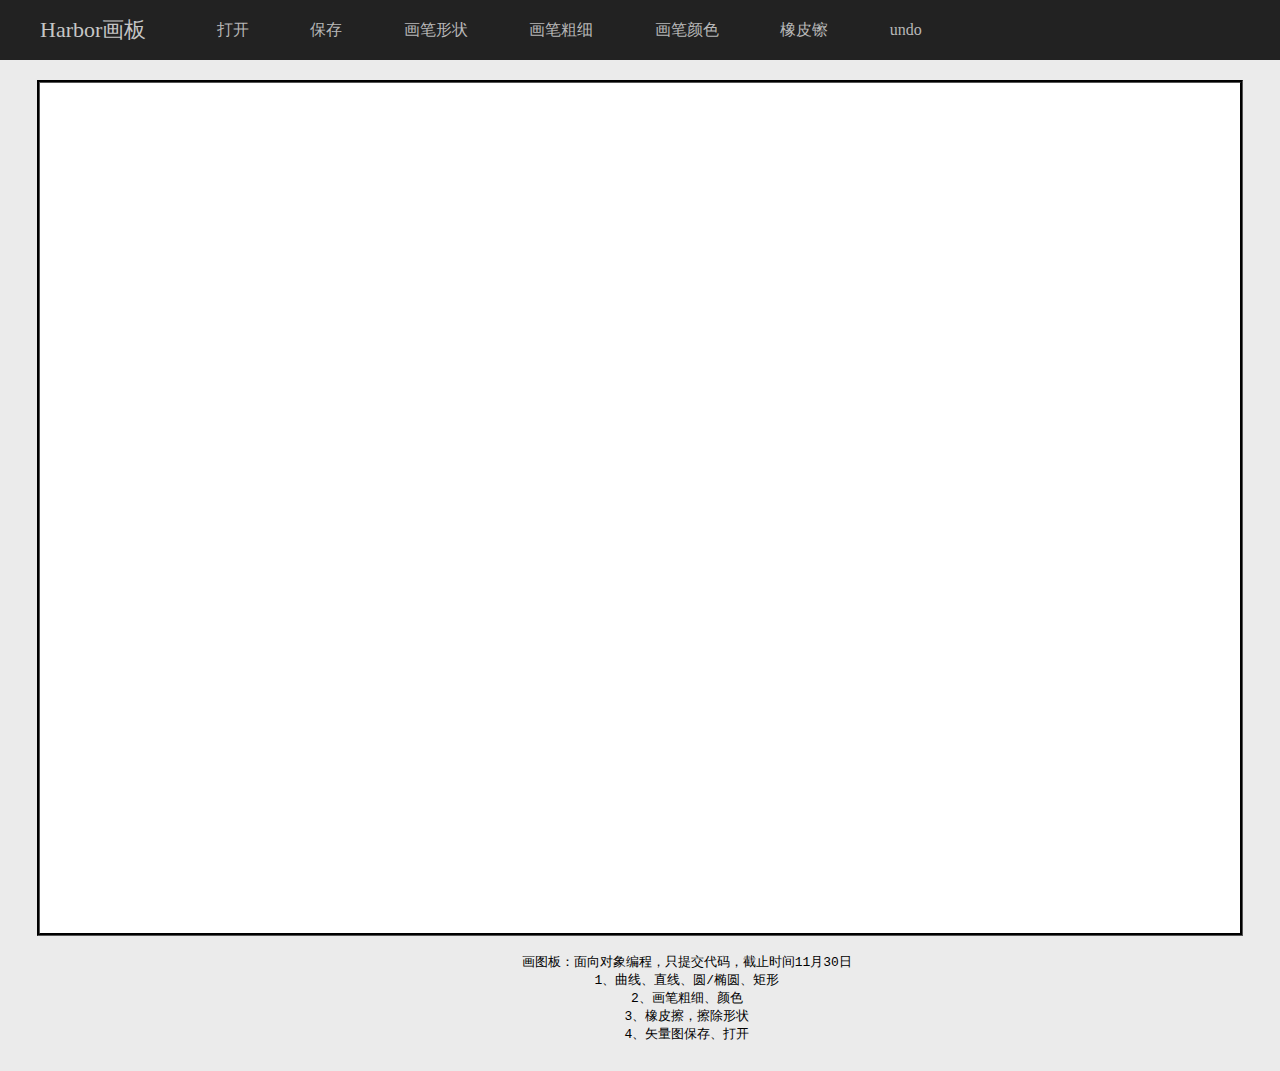
==== index.html @ e0431119 "添加详细注释，完善代码细节" ====
<!DOCTYPE html>
<html lang="en">
<head>
    <meta charset="UTF-8">
    <meta name="viewport" content="width=device-width, initial-scale=1">
    <title>Harbor Paint</title>
    <link rel="stylesheet" href="css/paint-style.css"/>
</head>
<body>
<div class="container">
    <nav class="banner">

        <a class="paint-title" href="index.html">Harbor画板</a>

        <div class="function-bar">
            <ul class="function-list">
                <li class="paint-function" id="open-action" onclick="openSelected()">打开</li>
                <li class="paint-function" id="save-action" onclick="saveSelected()">保存</li>
                <li class="paint-function">
                    <span>画笔形状</span>
                    <ul class="submenu-list" onclick="shapeSelected()">
                        <li class="paint-function submenu-item" id="curve-shape">曲线</li>
                        <li class="paint-function submenu-item" id="line-shape">直线</li>
                        <li class="paint-function submenu-item" id="circle-shape">圆</li>
                        <li class="paint-function submenu-item" id="oval-shape">椭圆</li>
                        <li class="paint-function submenu-item" id="rectangle-shape">矩形</li>
                    </ul>
                </li>
                <li class="paint-function">
                    <span>画笔粗细</span>
                    <ul class="submenu-list" onclick="penTypeSelected()">
                        <li class="paint-function submenu-item" id="very_thin-pen">很细</li>
                        <li class="paint-function submenu-item" id="thin-pen">细</li>
                        <li class="paint-function submenu-item" id="normal-pen">普通</li>
                        <li class="paint-function submenu-item" id="bold-pen">粗</li>
                        <li class="paint-function submenu-item" id="very_bold-pen">很粗</li>
                    </ul>
                </li>
                <li class="paint-function">
                    <span>画笔颜色</span>
                    <ul class="submenu-list" onclick="penColorSelected()">
                        <li class="paint-function submenu-item" id="blue-pen_color">蓝色</li>
                        <li class="paint-function submenu-item" id="black-pen_color">黑色</li>
                        <li class="paint-function submenu-item" id="purple-pen_color">紫色</li>
                        <li class="paint-function submenu-item" id="red-pen_color">红色</li>
                        <li class="paint-function submenu-item" id="green-pen_color">绿色</li>
                        <li class="paint-function submenu-item" id="yellow-pen_color">黄色</li>
                        <li class="paint-function submenu-item" id="white-pen_color">白色</li>
                        <li class="paint-function submenu-item" id="brown-pen_color">棕色</li>
                        <li class="paint-function submenu-item" id="pink-pen_color">粉色</li>
                        <li class="paint-function submenu-item" id="grey-pen_color">灰色</li>
                        <li class="paint-function submenu-item" id="customized-pen_color">自定义</li>
                    </ul>
                </li>
                <li class="paint-function">
                    <span>橡皮镲</span>
                    <ul class="submenu-list" onclick="eraserSelected()">
                        <li class="paint-function submenu-item" id="small-eraser">小号</li>
                        <li class="paint-function submenu-item" id="normal-eraser">普通</li>
                        <li class="paint-function submenu-item" id="large-eraser">大号</li>
                        <li class="paint-function submenu-item" id="very_large-eraser">极大</li>
                    </ul>
                </li>
                <li class="paint-function" id="undo-action" onclick="erase()">undo</li>
            </ul>
        </div>

    </nav>
    <canvas id="myCanvas">Sorry, your browser doesn't support the &lt;canvas&gt;element.</canvas>
    <div>
        <pre>
            画图板：面向对象编程，只提交代码，截止时间11月30日
            1、曲线、直线、圆/椭圆、矩形
            2、画笔粗细、颜色
            3、橡皮擦，擦除形状
            4、矢量图保存、打开
        </pre>
    </div>
    <script>
        var myCanvas = (function () {
            return document.getElementById('myCanvas');
        })();
        /**
         * 原地调用初始化canvas和context对象
         * @return context canvas的context对象
         */
        var context = (function () {
            myCanvas.width = window.innerWidth - 80;
            myCanvas.height = window.innerHeight - 50;
            return myCanvas.getContext('2d');
        })();


        //↓↓↓↓↓↓↓↓↓↓Menu父类定义begins↓↓↓↓↓↓↓↓↓↓
        /**
         * 菜单对象的父类
         * @constructor 空
         */
        function Menu() {
        }

        /**
         * 给菜单对象添加原形name
         * @type {string} name的值
         */
        Menu.prototype.name = 'menu';
        /**
         * 给菜单对象添加原形items
         * @type {{default_item: string}}
         * 是一个列表对象，代表
         */
        Menu.prototype.items = {
            default_item: ''
        };
        Menu.prototype.getCurrent = function () {
            return this.items.default_item;
        };
        Menu.prototype.setCurrent = function (selection) {
            this.items.default_item = selection;
        };
        Menu.prototype.getItems = function () {
            return this.items;
        };
        Menu.prototype.menuItemSelected = function (selection) {
            this.setCurrent(selection);
        };
        Menu.prototype.toString = function () {
            return this.name + ' has ' + this.items;
        };

        //↑↑↑↑↑↑↑↑↑↑↑↑Menu父类定义ends↑↑↑↑↑↑↑↑↑↑↑↑


        /**
         * extend函数用来模拟继承，解决子对象和父对象指向同一个对象，
         * 子对象修改原型，父对象也会被修改的不足之处
         * @param Child 子类
         * @param Parent 父类
         */
        function extend(Child, Parent) {
            var F = function () {
            };
            F.prototype = Parent.prototype;
            Child.prototype = new F();
            Child.prototype.constructor = Child;
            Child.uber = Parent.prototype;
        }

        //↓↓↓↓↓↓↓↓↓↓ShapeMenu子类定义begins↓↓↓↓↓↓↓↓↓↓
        function ShapeMenu() {
        }

        extend(ShapeMenu, Menu);

        ShapeMenu.prototype.name = 'shape menu';
        ShapeMenu.prototype.items = {
            curve: 'curve-shape',
            line: 'line-shape',
            circle: 'circle-shape',
            oval: 'oval-shape',
            rectangle: 'rectangle-shape',
            default_item: 'curve-shape'
        };
        //↑↑↑↑↑↑↑↑↑↑↑↑ShapeMenu子类定义ends↑↑↑↑↑↑↑↑↑↑↑↑

        //↓↓↓↓↓↓↓↓↓↓PenType子类定义begins↓↓↓↓↓↓↓↓↓↓
        function PenTypeMenu() {
        }

        extend(PenTypeMenu, Menu);

        PenTypeMenu.prototype.name = 'Pen Type Menu';
        PenTypeMenu.prototype.items = {
            veryThin: 'very_thin-pen',
            thin: 'thin-pen',
            normal: 'normal-pen',
            bold: 'bold-pen',
            veryBold: 'very_bold-pen',
            default_item: 'normal-pen'
        };
        //↑↑↑↑↑↑↑↑↑↑↑↑PenTypeMenu子类定义ends↑↑↑↑↑↑↑↑↑↑↑↑

        //↓↓↓↓↓↓PenColor子类定义begins↓↓↓↓↓↓
        function PenColorMenu() {
        }

        extend(PenColorMenu, Menu);

        PenColorMenu.prototype.name = 'Pen color Menu';
        PenColorMenu.prototype.items = {
            blue: 'blue-pen_color',
            black: 'black-pen_color',
            purple: 'purple-pen_color',
            red: 'red-pen_color',
            green: 'green-pen_color',
            yellow: 'yellow-pen_color',
            white: 'white-pen_color',
            brown: 'brown-pen_color',
            pink: 'pink-pen_color',
            grey: 'grey-pen_color',
            customized: 'customized-pen_color',
            default_item: 'black-pen_color'
        };
        //↑↑↑↑↑↑↑PenColorMenu子类定义ends↑↑↑↑↑↑↑

        //↓↓↓↓↓↓EraserMenu子类定义begins↓↓↓↓↓↓
        function EraserMenu() {
        }

        extend(EraserMenu, Menu);

        EraserMenu.prototype.name = 'Eraser Menu';
        EraserMenu.prototype.items = {
            small: 'small-eraser',
            normal: 'normal-eraser',
            large: 'large-eraser',
            veryLarge: 'very_large-eraser',
            default_item: 'normal-eraser'
        };
        //↑↑↑↑↑↑↑↑EraserMenu子类定义ends↑↑↑↑↑↑↑↑

        //↓↓↓↓↓↓点击事件类定义begins↓↓↓↓↓↓
        function openSelected() {
            //TODO 打开localStorage存储的文件
        }

        function saveSelected() {
            //TODO 使用localStorage来存储当前画布上的对象
        }

        /**
         * shapeSelected是一个在html代码中onclick定义的函数，
         * 使用事件传递的方式获取定位到事件源，将ShapeMenu对象
         * 里面的默认值改成点击的值，值就是id
         **/
        function shapeSelected() {
            var shapeID = event.target.id;
            shapeMenu = new ShapeMenu();
            shapeMenu.menuItemSelected(shapeID);
            menuSelected(shapeMenu);
        }

        /**
         * penTypeSelected是一个在html代码中onclick定义的函数，
         * 使用事件传递的方式获取定位到事件源，将PenTypeMenu对象
         * 里面的默认值改成点击的值，值就是id
         **/
        function penTypeSelected() {
            var penTypeID = event.target.id;
            penTypeMenu = new PenTypeMenu();
            penTypeMenu.menuItemSelected(penTypeID);
            menuSelected(penTypeMenu);
        }

        /**
         * penColorSelected是一个在html代码中onclick定义的函数，
         * 使用事件传递的方式获取定位到事件源，将PenColorMenu对象
         * 里面的默认值改成点击的值，值就是id
         **/
        function penColorSelected() {
            var penColorID = event.target.id;
            penColorMenu = new PenColorMenu();
            penColorMenu.menuItemSelected(penColorID);
            menuSelected(penColorMenu);
        }

        /**
         * eraserSelected是一个在html代码中onclick定义的函数，
         * 使用事件传递的方式获取定位到事件源，将EraserMenu对象
         * 里面的默认值改成点击的值，值就是id
         **/
        function eraserSelected() {
            var eraserID = event.target.id;
            eraserMenu = new EraserMenu();
            eraserMenu.menuItemSelected(eraserID);
            menuSelected(eraserMenu);
        }

        //↑↑↑↑↑↑↑↑↑点击事件类定义ends↑↑↑↑↑↑↑↑↑


        /**
         * 该函数为shapeSelected，penTypeSelected，penColorSelected和
         * eraserSelected函数内部的共同调用
         *
         * 主要作用为清除之前的选择，给新的选择加特效
         *
         * @param menu 点击的那个需要加特效的菜单项的母菜单
         **/
        function menuSelected(menu) {
            var items = menu.getItems();
            var keys = Object.keys(items);
            clearPreviousSelection(keys, items);

            var selectedID = menu.getCurrent();
            var selection = document.getElementById(selectedID);
            selection.style.color = '#548248';
            selection.style.background = '#333';
            selection.style.fontWeight = 'bold';
        }

        /**
         * 清除之前的选择
         *
         * @param keys 选中的那个菜单项对应的母菜单下所有的菜单项的ID组成的数组
         *             的‘键’集合
         * @param items 选中的那个菜单项对应的母菜单下所有的菜单项的ID组成的数组
         **/
        function clearPreviousSelection(keys, items) {
            for (var i = 0; i < keys.length; i++) {
                var id = document.getElementById(items[keys[i]]);
                id.style.color = '#b7b7b7';
                id.style.background = '#222';
                id.style.fontWeight = 'normal';
            }
        }

        /**
         * 四个全局的变量，代表四个主要的菜单对象
         **/
        var shapeMenu;
        var penTypeMenu;
        var penColorMenu;
        var eraserMenu;

        /**
         * 初始化菜单的默认选择
         */
        (function initSelection() {
            shapeMenu = new ShapeMenu();
            menuSelected(shapeMenu);
            penTypeMenu = new PenTypeMenu();
            menuSelected(penTypeMenu);
            penColorMenu = new PenColorMenu();
            menuSelected(penColorMenu);
            eraserMenu = new EraserMenu();
            menuSelected(eraserMenu);
        })();


        /**
         *Shape为所有绘制的图形的父类，存放了子类都有的变量
         * @param originalX 记录绘制当前图形的originalX
         * @param originalY 记录绘制当前图形的originalY
         * @param nowX 记录绘制当前图形的nowX
         * @param nowY 记录绘制当前图形的nowY
         * @param context 用context保存Shape实现类的状态属性，
         *                照顾到曲线在擦除时的特殊性，降低程序耦合度
         * @param name 记录绘制当前图形的名字代号
         * @constructor
         */
        function Shape(originalX, originalY, nowX, nowY, context, name) {
            this.originalX = originalX;
            this.originalY = originalY;
            this.nowX = nowX;
            this.nowY = nowY;
            this.context = context;
            this.name = name;
        }

        //↑↑↑↑↑↑↑↑↑↑↑↑Shape父类定义ends↑↑↑↑↑↑↑↑↑↑↑↑

        /**
         * 直线对象的定义，其构造函数完全复用父类
         * @param originalX 记录绘制当前图形的originalX
         * @param originalY 记录绘制当前图形的originalY
         * @param nowX 记录绘制当前图形的nowX
         * @param nowY 记录绘制当前图形的nowY
         * @param context 用context保存Shape实现类的状态属性，
         *                照顾到曲线在擦除时的特殊性，降低程序耦合度
         * @param name 记录绘制当前图形的名字代号
         * @constructor
         */
        function Line(originalX, originalY, nowX, nowY, context, name) {
            Shape.call(this, originalX, originalY, nowX, nowY, context, name);
        }

        extend(Line, Shape);

        Line.prototype.draw = function () {
            this.context.beginPath();
            this.context.moveTo(this.originalX, this.originalY);
            this.context.lineTo(this.nowX, this.nowY);
            this.context.stroke();
            this.context.closePath();
        };

        /**
         * 矩形对象的定义，其构造函数完全复用父类
         * @param originalX 记录绘制当前图形的originalX
         * @param originalY 记录绘制当前图形的originalY
         * @param nowX 记录绘制当前图形的nowX
         * @param nowY 记录绘制当前图形的nowY
         * @param context 用context保存Shape实现类的状态属性，
         *                照顾到曲线在擦除时的特殊性，降低程序耦合度
         * @param name 记录绘制当前图形的名字代号
         * @constructor
         */
        function Rectangle(originalX, originalY, nowX, nowY, context, name) {
            Shape.call(this, originalX, originalY, nowX, nowY, context, name);
        }

        extend(Rectangle, Shape);
        Rectangle.prototype.draw = function () {
            context.strokeRect(this.originalX, this.originalY,
                this.nowX - this.originalX, this.nowY - this.originalY);
        };

        /**
         * 圆形对象的定义，其构造函数完全复用父类
         * @param originalX 记录绘制当前图形的originalX
         * @param originalY 记录绘制当前图形的originalY
         * @param nowX 记录绘制当前图形的nowX
         * @param nowY 记录绘制当前图形的nowY
         * @param context 用context保存Shape实现类的状态属性，
         *                照顾到曲线在擦除时的特殊性，降低程序耦合度
         * @param name 记录绘制当前图形的名字代号
         * @constructor
         */
        function Circle(originalX, originalY, nowX, nowY, context, name) {
            Shape.call(this, originalX, originalY, nowX, nowY, context, name);
        }

        extend(Circle, Shape);
        Circle.prototype.draw = function () {

            var radius = Math.sqrt(
                Math.pow(Math.abs(this.nowX - this.originalX) / 2, 2)
                + Math.pow(Math.abs(this.nowY - this.originalY) / 2, 2)
            );
            var centerX = this.originalX
                + (this.nowX - this.originalX) / 2;
            var centerY = this.originalY
                + (this.nowY - this.originalY) / 2;

            this.context.beginPath();
            this.context.arc(centerX, centerY, radius, 0, Math.PI * 2, true);
            this.context.stroke();
            this.context.closePath();
        };

        /**
         * 曲线对象的定义，其构造函数完全复用父类
         * @param originalX 记录绘制当前图形的originalX
         * @param originalY 记录绘制当前图形的originalY
         * @param nowX 记录绘制当前图形的nowX
         * @param nowY 记录绘制当前图形的nowY
         * @param context 用context保存Shape实现类的状态属性，
         *                照顾到曲线在擦除时的特殊性，降低程序耦合度
         * @param name 记录绘制当前图形的名字代号
         * @constructor
         */
        function Curve(originalX, originalY, nowX, nowY, context, name) {
            Shape.call(this, originalX, originalY, nowX, nowY, context, name);
        }

        extend(Curve, Shape);
        Curve.prototype.draw = function () {
            this.context.lineTo(this.nowX, this.nowY);
            this.context.stroke();
        };

        /**
         * 椭圆对象的定义，其构造函数完全复用父类
         * @param originalX 记录绘制当前图形的originalX
         * @param originalY 记录绘制当前图形的originalY
         * @param nowX 记录绘制当前图形的nowX
         * @param nowY 记录绘制当前图形的nowY
         * @param context 用context保存Shape实现类的状态属性，
         *                照顾到曲线在擦除时的特殊性，降低程序耦合度
         * @param name 记录绘制当前图形的名字代号
         * @constructor
         */
        function Oval(originalX, originalY, nowX, nowY, context, name) {
            Shape.call(this, originalX, originalY, nowX, nowY, context, name);
        }

        extend(Oval, Shape);
        Oval.prototype.draw = function () {
            var centerX = this.originalX;
            var centerY = this.originalY;
            var height = this.nowY - this.originalY;
            var width = this.nowX - this.originalX;

            this.context.beginPath();
            this.context.moveTo(centerX, centerY - height / 2);

            this.context.bezierCurveTo(
                centerX + width / 2, centerY - height / 2,
                centerX + width / 2, centerY + height / 2,
                centerX, centerY + height / 2
            );
            this.context.bezierCurveTo(
                centerX - width / 2, centerY + height / 2,
                centerX - width / 2, centerY - height / 2,
                centerX, centerY - height / 2
            );

            this.context.stroke();
            this.context.closePath();
        };

        /**
         * 鼠标对象，使用较为广泛，属性在鼠标按下和移动的时候能被更新，
         * 内含数种鼠标状态和getter setter
         * @type {{originalX: number, originalY: number, nowX: number, nowY: number, mouseStatus: string, mouseStatusList: {down: string, up: string, notDefined: string}, setMouseStatusDown: mouse.setMouseStatusDown, setMouseStatusUp: mouse.setMouseStatusUp, getMouseStatus: mouse.getMouseStatus}}
         */
        var mouse = {
            originalX: innerWidth / 2,
            originalY: innerHeight / 2,
            nowX: innerHeight / 2,
            nowY: innerHeight / 2,
            mouseStatus: 'not_defined',
            mouseStatusList: {
                down: 'down',
                up: 'up',
                notDefined: 'not_defined'
            },
            setMouseStatusDown: function () {
                this.mouseStatus = this.mouseStatusList.down;
            },
            setMouseStatusUp: function () {
                this.mouseStatus = this.mouseStatusList.up;
            },
            getMouseStatus: function () {
                return this.mouseStatus;
            }
        };

        /**
         * imageData是当前canvas扒下来的一份copy
         */
        var imageData;
        /**
         * imageStack是我们在undo的时候的依据，
         * 在undo的时候，会把imageStack给pop一下，
         * 然后遍历输出imageStack以实现undo操作
         * @type {Array}
         */
        var imageStack = [];

        /**
         * erase函数是html代码里面undo的onclick事件
         */
        function erase() {
            imageStack.pop();
            context.clearRect(0, 0, myCanvas.width, myCanvas.height);
            for (var i = 0; i < imageStack.length; i++) {
                context.putImageData(imageStack[i], 0, 0);
            }
            console.log(imageStack);
        }

        /**
         * 鼠标按下的时候要执行的事情
         * @param event 系统级的变量event
         */
        function myCanvasMouseDown(event) {
            console.log('mouse down');
            if (event.button === 0) {
                mouse.originalX = event.offsetX;
                mouse.nowX = event.offsetX;
                mouse.originalY = event.offsetY;
                mouse.nowY = event.offsetY;
                imageData = context
                    .getImageData(0, 0, myCanvas.width, myCanvas.height);
                mouse.setMouseStatusDown();
            }
            switch (shapeMenu.getCurrent()) {
                case shapeMenu.items.circle:
                    //do nothing
                    break;
                case shapeMenu.items.rectangle:
                    //do nothing
                    break;
                case shapeMenu.items.line:
                    //do nothing
                    break;
                case shapeMenu.items.oval:
                    //do nothing
                    break;
                case shapeMenu.items.curve:
                    //相当于给画曲线初始化，防止画曲线出现第二笔开头连着第一笔末尾的BUG
                    context.beginPath();
                    context.moveTo(mouse.nowX, mouse.nowY);
                    break;
                default:
                    console.warn('In myCanvasMouseDown, went to default!!!');
            }
        }

        /**
         * 具体的执行画图的Controller
         * @param event
         */
        function drawShape(event) {
            context.clearRect(0, 0, myCanvas.width, myCanvas.height);
            for (var i = 0; i < imageStack.length; i++) {
                context.putImageData(imageStack[i], 0, 0);
            }

            mouse.nowX = event.offsetX;
            mouse.nowY = event.offsetY;

            //先拿到当前菜单上的颜色
            if (penColorMenu.getCurrent() === penColorMenu.items.customized) {
                //TODO
            } else {
                context.strokeStyle = penColorMenu.getCurrent()
                    .substring(0, penColorMenu.getCurrent().indexOf('-'));
            }

            //再拿到当前菜单上的画笔粗细
            switch (penTypeMenu.getCurrent()) {
                case penTypeMenu.items.bold:
                    context.lineWidth = 15;
                    break;
                case penTypeMenu.items.veryBold:
                    context.lineWidth = 20;
                    break;
                case penTypeMenu.items.normal:
                    context.lineWidth = 10;
                    break;
                case penTypeMenu.items.veryThin:
                    context.lineWidth = 1;
                    break;
                case penTypeMenu.items.thin:
                    context.lineWidth = 5;
                    break;
                default:
                    console.warn('In myCanvasMouseMove choose pen type' +
                        ', went to default!!!');
            }

            //最后拿到菜单上选择的当前画笔画什么样的图形，并new相应对象，执行draw方法
            switch (shapeMenu.getCurrent()) {
                case shapeMenu.items.circle:
                    var circle = new Circle(mouse.originalX, mouse.originalY,
                        mouse.nowX, mouse.nowY,
                        context, 'circle');
                    circle.draw();
                    break;
                case shapeMenu.items.rectangle:
                    var rectangle = new Rectangle(mouse.originalX, mouse.originalY,
                        mouse.nowX, mouse.nowY,
                        context, 'rectangle');
                    rectangle.draw();
                    break;
                case shapeMenu.items.line:
                    var line = new Line(mouse.originalX, mouse.originalY,
                        mouse.nowX, mouse.nowY,
                        context, 'line');
                    line.draw();
                    break;
                case shapeMenu.items.curve:
                    var curve = new Curve(mouse.originalX, mouse.originalY,
                        mouse.nowX, mouse.nowY,
                        context, 'curve');
                    curve.draw();
                    break;
                case shapeMenu.items.oval:
                    var oval = new Oval(mouse.originalX, mouse.originalY,
                        mouse.nowX, mouse.nowY,
                        context, 'oval');
                    oval.draw();
                    break;
                default:
                    console.warn('In myCanvasMouseMove, went to default!!!');
            }
        }

        /**
         * 鼠标移动的时候会执行的函数
         * @param event 系统级的对象
         */
        function myCanvasMouseMove(event) {
            if (mouse.getMouseStatus() === mouse.mouseStatusList.down) {
                console.log('mouse moving on down condition');
                drawShape(event);
            }
        }

        /**
         * 鼠标抬起（其实应该叫手指抬起）的时候，执行的函数
         * 处理收尾工作，imageData入imageStack栈
         * @param event 系统级对象
         */
        function myCanvasMouseUp(event) {
            console.log('mouse up');
            if (mouse.getMouseStatus() === mouse.mouseStatusList.down) {
                drawShape(event);

                imageData = context
                    .getImageData(0, 0, myCanvas.width, myCanvas.height);
                imageStack.push(imageData);

                mouse.setMouseStatusUp();
                mouse.nowX = null;
                mouse.nowY = null;
            }
        }

        /**
         * 这三个函数是用来给myCanvas绑定时间的，三个事件详见上面代码
         */
        myCanvas.addEventListener('mousedown', myCanvasMouseDown);
        myCanvas.addEventListener('mouseup', myCanvasMouseUp);
        myCanvas.addEventListener('mousemove', myCanvasMouseMove);
    </script>
</div>
</body>
</html>
---- css/paint-style.css ----
body {
    margin-top: 0;
    background: #ebebeb;
    /*禁止用户选择文本*/
    -webkit-user-select: none;
    -moz-user-select: none;
    -ms-user-select: none;
    user-select: none;
    /*默认光标*/
    cursor: default;
}

.container {
    text-align: center;
}

#myCanvas {
    border: 3px groove black;
    background: white;
}

.banner {
    position: relative;
    min-height: 60px;
    margin: 0 -8px 20px -8px;
    background-color: #222;
    border-color: #080808;
}

.paint-title {
    color: #c6c6c6;
    text-decoration: none;
    float: left;
    margin: 0 40px;
    font-size: 22px;
    line-height: 60px;
}

.paint-title:hover,
.paint-title:focus {
    text-decoration: none;
    color: #f7f7f7;
}

.paint-title:active {
    color: #f7f7f7;
}

.submenu-list,
.function-list {
    margin: 0;
    padding: 0;
}

.function-list li {
    list-style: none;
    float: left;
    line-height: 60px;
    padding: 0 2.4%;
    color: #b7b7b7;
    text-decoration: none;
}

.paint-function {
    color: #b7b7b7;
    text-decoration: none;
    background: #222;
}

.paint-function:active,
.paint-function:hover,
.paint-function:focus {
    text-decoration: none !important;
    color: #f7f7f7 !important;
}

.submenu-list li {
    float: none;
    font-size: 15px;
    line-height: 32px;
    /*padding-left: 3px;*/
}

.submenu-list {
    display: none;
    position: absolute;
}

.paint-function:hover .submenu-list {
    display: block;
    width: 7.5%;
    margin-left: -10px;
}

.submenu-item {
    opacity: .85;
}

.submenu-item:hover {
    background: #444 !important;
}
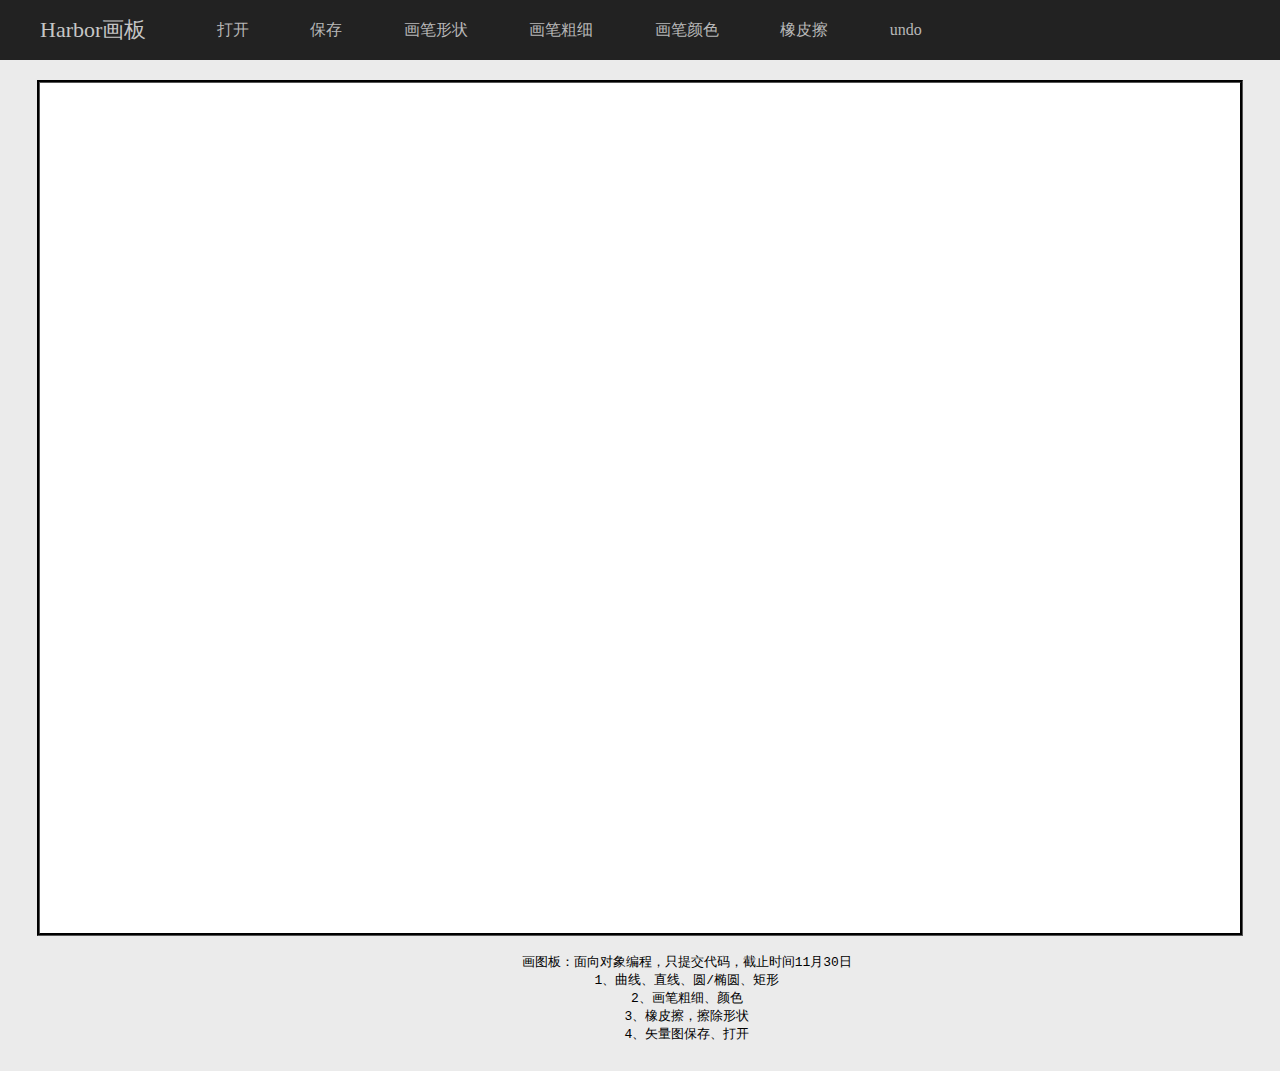
==== commit 494a4158: "完成了在新原理前提下曲线的绘制，所有图形绘制代码完毕" ====
--- a/index.html
+++ b/index.html
@@ -53,7 +53,7 @@
                     </ul>
                 </li>
                 <li class="paint-function">
-                    <span>橡皮镲</span>
+                    <span>橡皮擦</span>
                     <ul class="submenu-list" onclick="eraserSelected()">
                         <li class="paint-function submenu-item" id="small-eraser">小号</li>
                         <li class="paint-function submenu-item" id="normal-eraser">普通</li>
@@ -344,17 +344,18 @@
          * @param originalY 记录绘制当前图形的originalY
          * @param nowX 记录绘制当前图形的nowX
          * @param nowY 记录绘制当前图形的nowY
-         * @param context 用context保存Shape实现类的状态属性，
-         *                照顾到曲线在擦除时的特殊性，降低程序耦合度
+         * @param lineWidth 记录绘制当前图形的lineWidth
+         * @param lineColor 记录绘制当前图形的strokeColor
          * @param name 记录绘制当前图形的名字代号
          * @constructor
          */
-        function Shape(originalX, originalY, nowX, nowY, context, name) {
+        function Shape(originalX, originalY, nowX, nowY, lineWidth, lineColor, name) {
             this.originalX = originalX;
             this.originalY = originalY;
             this.nowX = nowX;
             this.nowY = nowY;
-            this.context = context;
+            this.lineWidth = lineWidth;
+            this.lineColor = lineColor;
             this.name = name;
         }
 
@@ -366,23 +367,25 @@
          * @param originalY 记录绘制当前图形的originalY
          * @param nowX 记录绘制当前图形的nowX
          * @param nowY 记录绘制当前图形的nowY
-         * @param context 用context保存Shape实现类的状态属性，
-         *                照顾到曲线在擦除时的特殊性，降低程序耦合度
+         * @param lineWidth 记录绘制当前图形的lineWidth
+         * @param lineColor 记录绘制当前图形的strokeColor
          * @param name 记录绘制当前图形的名字代号
          * @constructor
          */
-        function Line(originalX, originalY, nowX, nowY, context, name) {
-            Shape.call(this, originalX, originalY, nowX, nowY, context, name);
+        function Line(originalX, originalY, nowX, nowY, lineWidth, lineColor, name) {
+            Shape.call(this, originalX, originalY, nowX, nowY, lineWidth, lineColor, name);
         }
 
         extend(Line, Shape);
 
         Line.prototype.draw = function () {
-            this.context.beginPath();
-            this.context.moveTo(this.originalX, this.originalY);
-            this.context.lineTo(this.nowX, this.nowY);
-            this.context.stroke();
-            this.context.closePath();
+            context.lineWidth = this.lineWidth;
+            context.strokeStyle = this.lineColor;
+            context.beginPath();
+            context.moveTo(this.originalX, this.originalY);
+            context.lineTo(this.nowX, this.nowY);
+            context.stroke();
+            context.closePath();
         };
 
         /**
@@ -391,17 +394,19 @@
          * @param originalY 记录绘制当前图形的originalY
          * @param nowX 记录绘制当前图形的nowX
          * @param nowY 记录绘制当前图形的nowY
-         * @param context 用context保存Shape实现类的状态属性，
-         *                照顾到曲线在擦除时的特殊性，降低程序耦合度
+         * @param lineWidth 记录绘制当前图形的lineWidth
+         * @param lineColor 记录绘制当前图形的strokeColor
          * @param name 记录绘制当前图形的名字代号
          * @constructor
          */
-        function Rectangle(originalX, originalY, nowX, nowY, context, name) {
-            Shape.call(this, originalX, originalY, nowX, nowY, context, name);
+        function Rectangle(originalX, originalY, nowX, nowY, lineWidth, lineColor, name) {
+            Shape.call(this, originalX, originalY, nowX, nowY, lineWidth, lineColor, name);
         }
 
         extend(Rectangle, Shape);
         Rectangle.prototype.draw = function () {
+            context.lineWidth = this.lineWidth;
+            context.strokeStyle = this.lineColor;
             context.strokeRect(this.originalX, this.originalY,
                 this.nowX - this.originalX, this.nowY - this.originalY);
         };
@@ -412,18 +417,17 @@
          * @param originalY 记录绘制当前图形的originalY
          * @param nowX 记录绘制当前图形的nowX
          * @param nowY 记录绘制当前图形的nowY
-         * @param context 用context保存Shape实现类的状态属性，
-         *                照顾到曲线在擦除时的特殊性，降低程序耦合度
+         * @param lineWidth 记录绘制当前图形的lineWidth
+         * @param lineColor 记录绘制当前图形的strokeColor
          * @param name 记录绘制当前图形的名字代号
          * @constructor
          */
-        function Circle(originalX, originalY, nowX, nowY, context, name) {
-            Shape.call(this, originalX, originalY, nowX, nowY, context, name);
+        function Circle(originalX, originalY, nowX, nowY, lineWidth, lineColor, name) {
+            Shape.call(this, originalX, originalY, nowX, nowY, lineWidth, lineColor, name);
         }
 
         extend(Circle, Shape);
         Circle.prototype.draw = function () {
-
             var radius = Math.sqrt(
                 Math.pow(Math.abs(this.nowX - this.originalX) / 2, 2)
                 + Math.pow(Math.abs(this.nowY - this.originalY) / 2, 2)
@@ -433,31 +437,33 @@
             var centerY = this.originalY
                 + (this.nowY - this.originalY) / 2;
 
-            this.context.beginPath();
-            this.context.arc(centerX, centerY, radius, 0, Math.PI * 2, true);
-            this.context.stroke();
-            this.context.closePath();
-        };
-
-        /**
-         * 曲线对象的定义，其构造函数完全复用父类
-         * @param originalX 记录绘制当前图形的originalX
-         * @param originalY 记录绘制当前图形的originalY
-         * @param nowX 记录绘制当前图形的nowX
-         * @param nowY 记录绘制当前图形的nowY
-         * @param context 用context保存Shape实现类的状态属性，
-         *                照顾到曲线在擦除时的特殊性，降低程序耦合度
-         * @param name 记录绘制当前图形的名字代号
+            context.lineWidth = this.lineWidth;
+            context.strokeStyle = this.lineColor;
+
+            context.beginPath();
+            context.arc(centerX, centerY, radius, 0, Math.PI * 2, true);
+            context.stroke();
+            context.closePath();
+        };
+
+        /**
+         * 曲线对象的定义，曲线的微元就是直线
+         * @param elementArray 数组里面包含若干个直线
          * @constructor
          */
-        function Curve(originalX, originalY, nowX, nowY, context, name) {
-            Shape.call(this, originalX, originalY, nowX, nowY, context, name);
+        function Curve(elementArray) {
+            this.elementArray = elementArray;
         }
 
         extend(Curve, Shape);
+
+        /**
+         * Curve的draw方法就是遍历draw elementArray里面的每一个line
+         **/
         Curve.prototype.draw = function () {
-            this.context.lineTo(this.nowX, this.nowY);
-            this.context.stroke();
+            for(var i = 0; i < this.elementArray.length; i++){
+                this.elementArray[i].draw();
+            }
         };
 
         /**
@@ -466,13 +472,13 @@
          * @param originalY 记录绘制当前图形的originalY
          * @param nowX 记录绘制当前图形的nowX
          * @param nowY 记录绘制当前图形的nowY
-         * @param context 用context保存Shape实现类的状态属性，
-         *                照顾到曲线在擦除时的特殊性，降低程序耦合度
+         * @param lineWidth 记录绘制当前图形的lineWidth
+         * @param lineColor 记录绘制当前图形的strokeColor
          * @param name 记录绘制当前图形的名字代号
          * @constructor
          */
-        function Oval(originalX, originalY, nowX, nowY, context, name) {
-            Shape.call(this, originalX, originalY, nowX, nowY, context, name);
+        function Oval(originalX, originalY, nowX, nowY, lineWidth, lineColor, name) {
+            Shape.call(this, originalX, originalY, nowX, nowY, lineWidth, lineColor, name);
         }
 
         extend(Oval, Shape);
@@ -482,22 +488,57 @@
             var height = this.nowY - this.originalY;
             var width = this.nowX - this.originalX;
 
-            this.context.beginPath();
-            this.context.moveTo(centerX, centerY - height / 2);
-
-            this.context.bezierCurveTo(
+            context.lineWidth = this.lineWidth;
+            context.strokeStyle = this.lineColor;
+
+            context.beginPath();
+            context.moveTo(centerX, centerY - height / 2);
+
+            context.bezierCurveTo(
                 centerX + width / 2, centerY - height / 2,
                 centerX + width / 2, centerY + height / 2,
                 centerX, centerY + height / 2
             );
-            this.context.bezierCurveTo(
+            context.bezierCurveTo(
                 centerX - width / 2, centerY + height / 2,
                 centerX - width / 2, centerY - height / 2,
                 centerX, centerY - height / 2
             );
 
-            this.context.stroke();
-            this.context.closePath();
+            context.stroke();
+            context.closePath();
+        };
+
+
+        /**
+         * Element对象的定义，Element属于Curve的一部分，n个elements构成一个Curve
+         * @param originalX 记录绘制当前图形的originalX
+         * @param originalY 记录绘制当前图形的originalY
+         * @param nowX 记录绘制当前图形的nowX
+         * @param nowY 记录绘制当前图形的nowY
+         * @param lastX 记录绘制当前图形的上一个坐标x
+         * @param lastY 记录绘制当前图形的上一个坐标y
+         * @param lineWidth 记录绘制当前图形的lineWidth
+         * @param lineColor 记录绘制当前图形的strokeColor
+         * @param name 记录绘制当前图形的名字代号
+         * @constructor
+         */
+        function Element(originalX, originalY, nowX, nowY, lastX, lastY, lineWidth, lineColor, name) {
+            Shape.call(this, originalX, originalY, nowX, nowY, lineWidth, lineColor, name);
+            this.lastX = lastX;
+            this.lastY = lastY;
+        }
+
+        extend(Element, Shape);
+        Element.prototype.draw = function () {
+            //行为和Line的draw一样
+            context.lineWidth = this.lineWidth;
+            context.strokeStyle = this.lineColor;
+            context.beginPath();
+            context.moveTo(this.lastX, this.lastY);
+            context.lineTo(this.nowX, this.nowY);
+            context.stroke();
+            context.closePath();
         };
 
         /**
@@ -508,14 +549,18 @@
         var mouse = {
             originalX: innerWidth / 2,
             originalY: innerHeight / 2,
-            nowX: innerHeight / 2,
+            nowX: innerWidth / 2,
             nowY: innerHeight / 2,
+            lastX: innerWidth / 2,
+            lastY: innerHeight / 2,
             mouseStatus: 'not_defined',
             mouseStatusList: {
                 down: 'down',
                 up: 'up',
                 notDefined: 'not_defined'
             },
+            mouseWidth: 0,
+            mouseColor: '#fff',
             setMouseStatusDown: function () {
                 this.mouseStatus = this.mouseStatusList.down;
             },
@@ -528,10 +573,6 @@
         };
 
         /**
-         * imageData是当前canvas扒下来的一份copy
-         */
-        var imageData;
-        /**
          * imageStack是我们在undo的时候的依据，
          * 在undo的时候，会把imageStack给pop一下，
          * 然后遍历输出imageStack以实现undo操作
@@ -546,10 +587,13 @@
             imageStack.pop();
             context.clearRect(0, 0, myCanvas.width, myCanvas.height);
             for (var i = 0; i < imageStack.length; i++) {
-                context.putImageData(imageStack[i], 0, 0);
+                imageStack[i].draw();
             }
             console.log(imageStack);
         }
+
+
+        var curveArray = [];
 
         /**
          * 鼠标按下的时候要执行的事情
@@ -559,109 +603,118 @@
             console.log('mouse down');
             if (event.button === 0) {
                 mouse.originalX = event.offsetX;
+                mouse.lastX = event.offsetX;
                 mouse.nowX = event.offsetX;
                 mouse.originalY = event.offsetY;
+                mouse.lastY = event.offsetY;
                 mouse.nowY = event.offsetY;
-                imageData = context
-                    .getImageData(0, 0, myCanvas.width, myCanvas.height);
                 mouse.setMouseStatusDown();
-            }
-            switch (shapeMenu.getCurrent()) {
-                case shapeMenu.items.circle:
-                    //do nothing
-                    break;
-                case shapeMenu.items.rectangle:
-                    //do nothing
-                    break;
-                case shapeMenu.items.line:
-                    //do nothing
-                    break;
-                case shapeMenu.items.oval:
-                    //do nothing
-                    break;
-                case shapeMenu.items.curve:
-                    //相当于给画曲线初始化，防止画曲线出现第二笔开头连着第一笔末尾的BUG
-                    context.beginPath();
-                    context.moveTo(mouse.nowX, mouse.nowY);
-                    break;
-                default:
-                    console.warn('In myCanvasMouseDown, went to default!!!');
-            }
-        }
-
-        /**
-         * 具体的执行画图的Controller
-         * @param event
-         */
-        function drawShape(event) {
-            context.clearRect(0, 0, myCanvas.width, myCanvas.height);
-            for (var i = 0; i < imageStack.length; i++) {
-                context.putImageData(imageStack[i], 0, 0);
-            }
-
-            mouse.nowX = event.offsetX;
-            mouse.nowY = event.offsetY;
+
+                curveArray = [];
+            }
 
             //先拿到当前菜单上的颜色
             if (penColorMenu.getCurrent() === penColorMenu.items.customized) {
                 //TODO
             } else {
-                context.strokeStyle = penColorMenu.getCurrent()
+                mouse.mouseColor = penColorMenu.getCurrent()
                     .substring(0, penColorMenu.getCurrent().indexOf('-'));
             }
 
             //再拿到当前菜单上的画笔粗细
             switch (penTypeMenu.getCurrent()) {
                 case penTypeMenu.items.bold:
-                    context.lineWidth = 15;
+                    mouse.mouseWidth = 15;
                     break;
                 case penTypeMenu.items.veryBold:
-                    context.lineWidth = 20;
+                    mouse.mouseWidth = 20;
                     break;
                 case penTypeMenu.items.normal:
-                    context.lineWidth = 10;
+                    mouse.mouseWidth = 10;
                     break;
                 case penTypeMenu.items.veryThin:
-                    context.lineWidth = 1;
+                    mouse.mouseWidth = 1;
                     break;
                 case penTypeMenu.items.thin:
-                    context.lineWidth = 5;
+                    mouse.mouseWidth = 5;
                     break;
                 default:
                     console.warn('In myCanvasMouseMove choose pen type' +
                         ', went to default!!!');
             }
+
+            switch (shapeMenu.getCurrent()) {
+                case shapeMenu.items.circle:
+                    //do nothing
+                    break;
+                case shapeMenu.items.rectangle:
+                    //do nothing
+                    break;
+                case shapeMenu.items.line:
+                    //do nothing
+                    break;
+                case shapeMenu.items.oval:
+                    //do nothing
+                    break;
+                case shapeMenu.items.curve:
+                    //相当于给画曲线初始化，防止画曲线出现第二笔开头连着第一笔末尾的BUG
+//                    context.beginPath();
+//                    context.moveTo(mouse.nowX, mouse.nowY);
+                    break;
+                default:
+                    console.warn('In myCanvasMouseDown, went to default!!!');
+            }
+        }
+
+        /**
+         * 具体的执行画图的Controller
+         * @param event
+         */
+        function drawShape(event) {
+            context.clearRect(0, 0, myCanvas.width, myCanvas.height);
+            for (var i = 0; i < imageStack.length; i++) {
+                imageStack[i].draw();
+            }
+            for (var j = 0; j < curveArray.length; j++){
+                curveArray[j].draw();
+            }
+
+            mouse.nowX = event.offsetX;
+            mouse.nowY = event.offsetY;
 
             //最后拿到菜单上选择的当前画笔画什么样的图形，并new相应对象，执行draw方法
             switch (shapeMenu.getCurrent()) {
                 case shapeMenu.items.circle:
                     var circle = new Circle(mouse.originalX, mouse.originalY,
                         mouse.nowX, mouse.nowY,
-                        context, 'circle');
+                        mouse.mouseWidth, mouse.mouseColor, 'circle');
                     circle.draw();
                     break;
                 case shapeMenu.items.rectangle:
                     var rectangle = new Rectangle(mouse.originalX, mouse.originalY,
                         mouse.nowX, mouse.nowY,
-                        context, 'rectangle');
+                        mouse.mouseWidth, mouse.mouseColor, 'rectangle');
                     rectangle.draw();
                     break;
                 case shapeMenu.items.line:
                     var line = new Line(mouse.originalX, mouse.originalY,
                         mouse.nowX, mouse.nowY,
-                        context, 'line');
+                        mouse.mouseWidth, mouse.mouseColor, 'line');
                     line.draw();
                     break;
                 case shapeMenu.items.curve:
-                    var curve = new Curve(mouse.originalX, mouse.originalY,
-                        mouse.nowX, mouse.nowY,
-                        context, 'curve');
-                    curve.draw();
+                    var element = new Element(mouse.originalX, mouse.originalY,
+                        mouse.nowX, mouse.nowY, mouse.lastX, mouse.lastY,
+                        mouse.mouseWidth, mouse.mouseColor, 'curve');
+                    element.draw();
+                    mouse.lastX = mouse.nowX;
+                    mouse.lastY = mouse.nowY;
+                    curveArray.push(element);
                     break;
                 case shapeMenu.items.oval:
                     var oval = new Oval(mouse.originalX, mouse.originalY,
                         mouse.nowX, mouse.nowY,
-                        context, 'oval');
+                        mouse.mouseWidth, mouse.mouseColor, 'oval');
                     oval.draw();
                     break;
                 default:
@@ -683,16 +736,38 @@
         /**
          * 鼠标抬起（其实应该叫手指抬起）的时候，执行的函数
          * 处理收尾工作，imageData入imageStack栈
-         * @param event 系统级对象
-         */
-        function myCanvasMouseUp(event) {
+         */
+        function myCanvasMouseUp() {
             console.log('mouse up');
             if (mouse.getMouseStatus() === mouse.mouseStatusList.down) {
-                drawShape(event);
-
-                imageData = context
-                    .getImageData(0, 0, myCanvas.width, myCanvas.height);
-                imageStack.push(imageData);
+                switch (shapeMenu.getCurrent()) {
+                    case shapeMenu.items.curve:
+                        var curve = new Curve(curveArray);
+                        imageStack.push(curve);
+                        break;
+                    case shapeMenu.items.line:
+                        imageStack.push(new Line(mouse.originalX, mouse.originalY,
+                            mouse.nowX, mouse.nowY,
+                            mouse.mouseWidth, mouse.mouseColor, 'line'));
+                        break;
+                    case shapeMenu.items.circle:
+                        imageStack.push(new Circle(mouse.originalX, mouse.originalY,
+                            mouse.nowX, mouse.nowY,
+                            mouse.mouseWidth, mouse.mouseColor, 'circle'));
+                        break;
+                    case shapeMenu.items.oval:
+                        imageStack.push(new Oval(mouse.originalX, mouse.originalY,
+                            mouse.nowX, mouse.nowY,
+                            mouse.mouseWidth, mouse.mouseColor, 'oval'));
+                        break;
+                    case shapeMenu.items.rectangle:
+                        imageStack.push(new Rectangle(mouse.originalX, mouse.originalY,
+                            mouse.nowX, mouse.nowY,
+                            mouse.mouseWidth, mouse.mouseColor, 'rectangle'));
+                        break;
+                }
+
+                console.log(imageStack);
 
                 mouse.setMouseStatusUp();
                 mouse.nowX = null;
@@ -701,7 +776,7 @@
         }
 
         /**
-         * 这三个函数是用来给myCanvas绑定时间的，三个事件详见上面代码
+         * 这三个函数是用来给myCanvas绑定事件的，三个事件详见上面代码
          */
         myCanvas.addEventListener('mousedown', myCanvasMouseDown);
         myCanvas.addEventListener('mouseup', myCanvasMouseUp);
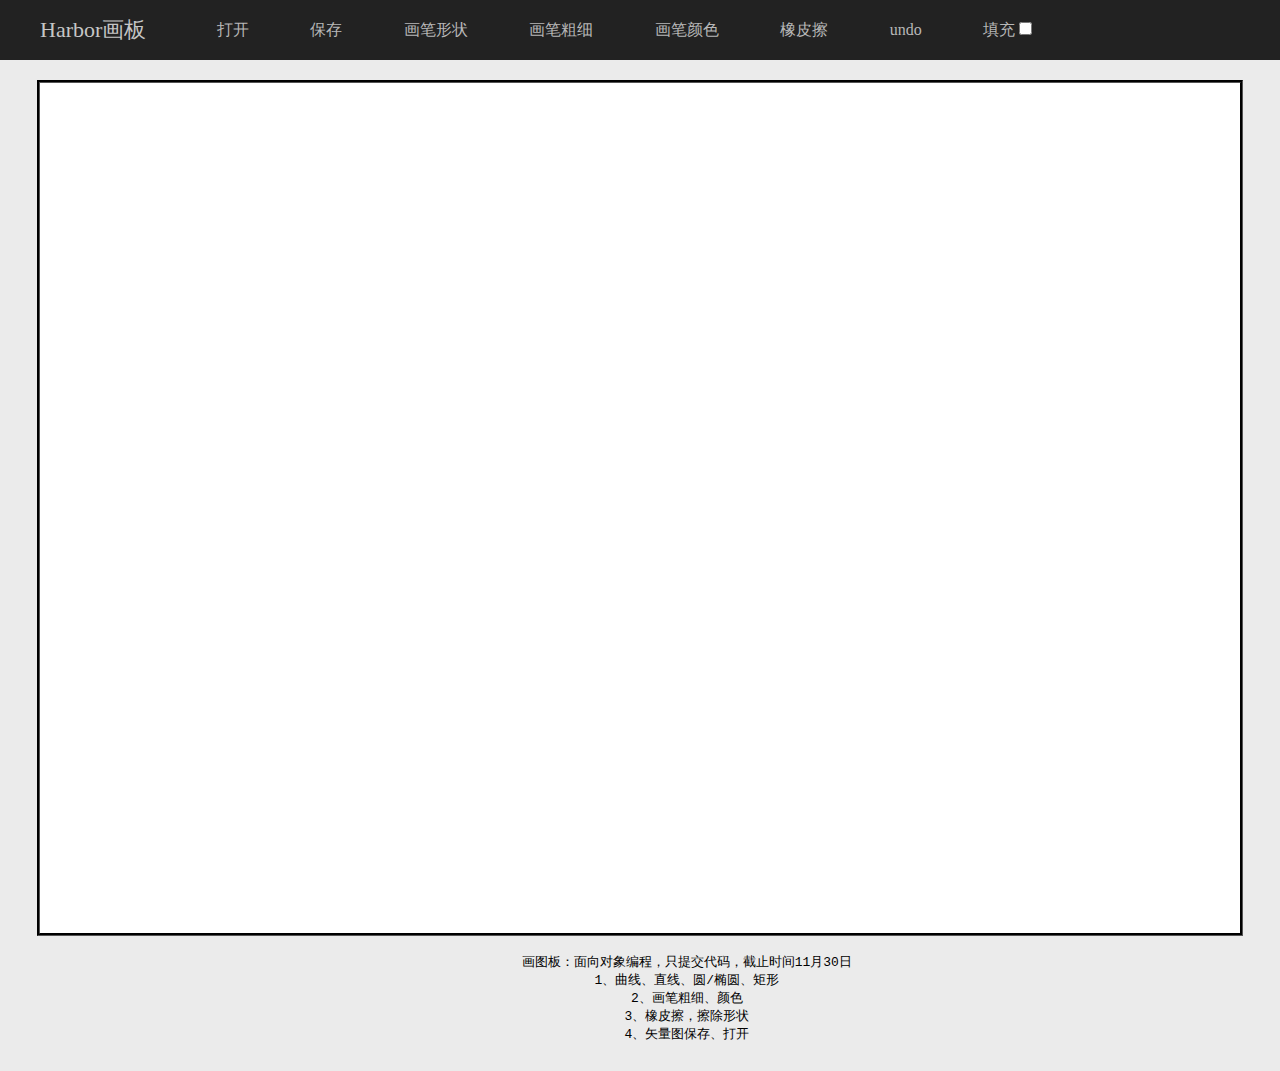
==== commit a0b7b989: "添加了填充的功能" ====
--- a/index.html
+++ b/index.html
@@ -5,6 +5,7 @@
     <meta name="viewport" content="width=device-width, initial-scale=1">
     <title>Harbor Paint</title>
     <link rel="stylesheet" href="css/paint-style.css"/>
+    <script type="text/javascript" src="js/paint-main.js" async defer></script>
 </head>
 <body>
 <div class="container">
@@ -34,6 +35,9 @@
                         <li class="paint-function submenu-item" id="normal-pen">普通</li>
                         <li class="paint-function submenu-item" id="bold-pen">粗</li>
                         <li class="paint-function submenu-item" id="very_bold-pen">很粗</li>
+                        <li class="paint-function submenu-item">
+                            <input title="自选大小" type="range" id="custom-pen" max="20" min="1" step="1">
+                        </li>
                     </ul>
                 </li>
                 <li class="paint-function">
@@ -49,19 +53,18 @@
                         <li class="paint-function submenu-item" id="brown-pen_color">棕色</li>
                         <li class="paint-function submenu-item" id="pink-pen_color">粉色</li>
                         <li class="paint-function submenu-item" id="grey-pen_color">灰色</li>
-                        <li class="paint-function submenu-item" id="customized-pen_color">自定义</li>
+                        <li class="paint-function submenu-item">
+                            <input title="自定颜色" type="color" id="customized-pen_color" value="#456789">
+                        </li>
                     </ul>
                 </li>
-                <li class="paint-function">
+                <li class="paint-function" onclick="eraserSelected()">
                     <span>橡皮擦</span>
-                    <ul class="submenu-list" onclick="eraserSelected()">
-                        <li class="paint-function submenu-item" id="small-eraser">小号</li>
-                        <li class="paint-function submenu-item" id="normal-eraser">普通</li>
-                        <li class="paint-function submenu-item" id="large-eraser">大号</li>
-                        <li class="paint-function submenu-item" id="very_large-eraser">极大</li>
-                    </ul>
                 </li>
                 <li class="paint-function" id="undo-action" onclick="erase()">undo</li>
+                <li class="paint-function">
+                    <label for="fill-check">填充</label><input type="checkbox" id="fill-check">
+                </li>
             </ul>
         </div>
 
@@ -76,712 +79,6 @@
             4、矢量图保存、打开
         </pre>
     </div>
-    <script>
-        var myCanvas = (function () {
-            return document.getElementById('myCanvas');
-        })();
-        /**
-         * 原地调用初始化canvas和context对象
-         * @return context canvas的context对象
-         */
-        var context = (function () {
-            myCanvas.width = window.innerWidth - 80;
-            myCanvas.height = window.innerHeight - 50;
-            return myCanvas.getContext('2d');
-        })();
-
-
-        //↓↓↓↓↓↓↓↓↓↓Menu父类定义begins↓↓↓↓↓↓↓↓↓↓
-        /**
-         * 菜单对象的父类
-         * @constructor 空
-         */
-        function Menu() {
-        }
-
-        /**
-         * 给菜单对象添加原形name
-         * @type {string} name的值
-         */
-        Menu.prototype.name = 'menu';
-        /**
-         * 给菜单对象添加原形items
-         * @type {{default_item: string}}
-         * 是一个列表对象，代表
-         */
-        Menu.prototype.items = {
-            default_item: ''
-        };
-        Menu.prototype.getCurrent = function () {
-            return this.items.default_item;
-        };
-        Menu.prototype.setCurrent = function (selection) {
-            this.items.default_item = selection;
-        };
-        Menu.prototype.getItems = function () {
-            return this.items;
-        };
-        Menu.prototype.menuItemSelected = function (selection) {
-            this.setCurrent(selection);
-        };
-        Menu.prototype.toString = function () {
-            return this.name + ' has ' + this.items;
-        };
-
-        //↑↑↑↑↑↑↑↑↑↑↑↑Menu父类定义ends↑↑↑↑↑↑↑↑↑↑↑↑
-
-
-        /**
-         * extend函数用来模拟继承，解决子对象和父对象指向同一个对象，
-         * 子对象修改原型，父对象也会被修改的不足之处
-         * @param Child 子类
-         * @param Parent 父类
-         */
-        function extend(Child, Parent) {
-            var F = function () {
-            };
-            F.prototype = Parent.prototype;
-            Child.prototype = new F();
-            Child.prototype.constructor = Child;
-            Child.uber = Parent.prototype;
-        }
-
-        //↓↓↓↓↓↓↓↓↓↓ShapeMenu子类定义begins↓↓↓↓↓↓↓↓↓↓
-        function ShapeMenu() {
-        }
-
-        extend(ShapeMenu, Menu);
-
-        ShapeMenu.prototype.name = 'shape menu';
-        ShapeMenu.prototype.items = {
-            curve: 'curve-shape',
-            line: 'line-shape',
-            circle: 'circle-shape',
-            oval: 'oval-shape',
-            rectangle: 'rectangle-shape',
-            default_item: 'curve-shape'
-        };
-        //↑↑↑↑↑↑↑↑↑↑↑↑ShapeMenu子类定义ends↑↑↑↑↑↑↑↑↑↑↑↑
-
-        //↓↓↓↓↓↓↓↓↓↓PenType子类定义begins↓↓↓↓↓↓↓↓↓↓
-        function PenTypeMenu() {
-        }
-
-        extend(PenTypeMenu, Menu);
-
-        PenTypeMenu.prototype.name = 'Pen Type Menu';
-        PenTypeMenu.prototype.items = {
-            veryThin: 'very_thin-pen',
-            thin: 'thin-pen',
-            normal: 'normal-pen',
-            bold: 'bold-pen',
-            veryBold: 'very_bold-pen',
-            default_item: 'normal-pen'
-        };
-        //↑↑↑↑↑↑↑↑↑↑↑↑PenTypeMenu子类定义ends↑↑↑↑↑↑↑↑↑↑↑↑
-
-        //↓↓↓↓↓↓PenColor子类定义begins↓↓↓↓↓↓
-        function PenColorMenu() {
-        }
-
-        extend(PenColorMenu, Menu);
-
-        PenColorMenu.prototype.name = 'Pen color Menu';
-        PenColorMenu.prototype.items = {
-            blue: 'blue-pen_color',
-            black: 'black-pen_color',
-            purple: 'purple-pen_color',
-            red: 'red-pen_color',
-            green: 'green-pen_color',
-            yellow: 'yellow-pen_color',
-            white: 'white-pen_color',
-            brown: 'brown-pen_color',
-            pink: 'pink-pen_color',
-            grey: 'grey-pen_color',
-            customized: 'customized-pen_color',
-            default_item: 'black-pen_color'
-        };
-        //↑↑↑↑↑↑↑PenColorMenu子类定义ends↑↑↑↑↑↑↑
-
-        //↓↓↓↓↓↓EraserMenu子类定义begins↓↓↓↓↓↓
-        function EraserMenu() {
-        }
-
-        extend(EraserMenu, Menu);
-
-        EraserMenu.prototype.name = 'Eraser Menu';
-        EraserMenu.prototype.items = {
-            small: 'small-eraser',
-            normal: 'normal-eraser',
-            large: 'large-eraser',
-            veryLarge: 'very_large-eraser',
-            default_item: 'normal-eraser'
-        };
-        //↑↑↑↑↑↑↑↑EraserMenu子类定义ends↑↑↑↑↑↑↑↑
-
-        //↓↓↓↓↓↓点击事件类定义begins↓↓↓↓↓↓
-        function openSelected() {
-            //TODO 打开localStorage存储的文件
-        }
-
-        function saveSelected() {
-            //TODO 使用localStorage来存储当前画布上的对象
-        }
-
-        /**
-         * shapeSelected是一个在html代码中onclick定义的函数，
-         * 使用事件传递的方式获取定位到事件源，将ShapeMenu对象
-         * 里面的默认值改成点击的值，值就是id
-         **/
-        function shapeSelected() {
-            var shapeID = event.target.id;
-            shapeMenu = new ShapeMenu();
-            shapeMenu.menuItemSelected(shapeID);
-            menuSelected(shapeMenu);
-        }
-
-        /**
-         * penTypeSelected是一个在html代码中onclick定义的函数，
-         * 使用事件传递的方式获取定位到事件源，将PenTypeMenu对象
-         * 里面的默认值改成点击的值，值就是id
-         **/
-        function penTypeSelected() {
-            var penTypeID = event.target.id;
-            penTypeMenu = new PenTypeMenu();
-            penTypeMenu.menuItemSelected(penTypeID);
-            menuSelected(penTypeMenu);
-        }
-
-        /**
-         * penColorSelected是一个在html代码中onclick定义的函数，
-         * 使用事件传递的方式获取定位到事件源，将PenColorMenu对象
-         * 里面的默认值改成点击的值，值就是id
-         **/
-        function penColorSelected() {
-            var penColorID = event.target.id;
-            penColorMenu = new PenColorMenu();
-            penColorMenu.menuItemSelected(penColorID);
-            menuSelected(penColorMenu);
-        }
-
-        /**
-         * eraserSelected是一个在html代码中onclick定义的函数，
-         * 使用事件传递的方式获取定位到事件源，将EraserMenu对象
-         * 里面的默认值改成点击的值，值就是id
-         **/
-        function eraserSelected() {
-            var eraserID = event.target.id;
-            eraserMenu = new EraserMenu();
-            eraserMenu.menuItemSelected(eraserID);
-            menuSelected(eraserMenu);
-        }
-
-        //↑↑↑↑↑↑↑↑↑点击事件类定义ends↑↑↑↑↑↑↑↑↑
-
-
-        /**
-         * 该函数为shapeSelected，penTypeSelected，penColorSelected和
-         * eraserSelected函数内部的共同调用
-         *
-         * 主要作用为清除之前的选择，给新的选择加特效
-         *
-         * @param menu 点击的那个需要加特效的菜单项的母菜单
-         **/
-        function menuSelected(menu) {
-            var items = menu.getItems();
-            var keys = Object.keys(items);
-            clearPreviousSelection(keys, items);
-
-            var selectedID = menu.getCurrent();
-            var selection = document.getElementById(selectedID);
-            selection.style.color = '#548248';
-            selection.style.background = '#333';
-            selection.style.fontWeight = 'bold';
-        }
-
-        /**
-         * 清除之前的选择
-         *
-         * @param keys 选中的那个菜单项对应的母菜单下所有的菜单项的ID组成的数组
-         *             的‘键’集合
-         * @param items 选中的那个菜单项对应的母菜单下所有的菜单项的ID组成的数组
-         **/
-        function clearPreviousSelection(keys, items) {
-            for (var i = 0; i < keys.length; i++) {
-                var id = document.getElementById(items[keys[i]]);
-                id.style.color = '#b7b7b7';
-                id.style.background = '#222';
-                id.style.fontWeight = 'normal';
-            }
-        }
-
-        /**
-         * 四个全局的变量，代表四个主要的菜单对象
-         **/
-        var shapeMenu;
-        var penTypeMenu;
-        var penColorMenu;
-        var eraserMenu;
-
-        /**
-         * 初始化菜单的默认选择
-         */
-        (function initSelection() {
-            shapeMenu = new ShapeMenu();
-            menuSelected(shapeMenu);
-            penTypeMenu = new PenTypeMenu();
-            menuSelected(penTypeMenu);
-            penColorMenu = new PenColorMenu();
-            menuSelected(penColorMenu);
-            eraserMenu = new EraserMenu();
-            menuSelected(eraserMenu);
-        })();
-
-
-        /**
-         *Shape为所有绘制的图形的父类，存放了子类都有的变量
-         * @param originalX 记录绘制当前图形的originalX
-         * @param originalY 记录绘制当前图形的originalY
-         * @param nowX 记录绘制当前图形的nowX
-         * @param nowY 记录绘制当前图形的nowY
-         * @param lineWidth 记录绘制当前图形的lineWidth
-         * @param lineColor 记录绘制当前图形的strokeColor
-         * @param name 记录绘制当前图形的名字代号
-         * @constructor
-         */
-        function Shape(originalX, originalY, nowX, nowY, lineWidth, lineColor, name) {
-            this.originalX = originalX;
-            this.originalY = originalY;
-            this.nowX = nowX;
-            this.nowY = nowY;
-            this.lineWidth = lineWidth;
-            this.lineColor = lineColor;
-            this.name = name;
-        }
-
-        //↑↑↑↑↑↑↑↑↑↑↑↑Shape父类定义ends↑↑↑↑↑↑↑↑↑↑↑↑
-
-        /**
-         * 直线对象的定义，其构造函数完全复用父类
-         * @param originalX 记录绘制当前图形的originalX
-         * @param originalY 记录绘制当前图形的originalY
-         * @param nowX 记录绘制当前图形的nowX
-         * @param nowY 记录绘制当前图形的nowY
-         * @param lineWidth 记录绘制当前图形的lineWidth
-         * @param lineColor 记录绘制当前图形的strokeColor
-         * @param name 记录绘制当前图形的名字代号
-         * @constructor
-         */
-        function Line(originalX, originalY, nowX, nowY, lineWidth, lineColor, name) {
-            Shape.call(this, originalX, originalY, nowX, nowY, lineWidth, lineColor, name);
-        }
-
-        extend(Line, Shape);
-
-        Line.prototype.draw = function () {
-            context.lineWidth = this.lineWidth;
-            context.strokeStyle = this.lineColor;
-            context.beginPath();
-            context.moveTo(this.originalX, this.originalY);
-            context.lineTo(this.nowX, this.nowY);
-            context.stroke();
-            context.closePath();
-        };
-
-        /**
-         * 矩形对象的定义，其构造函数完全复用父类
-         * @param originalX 记录绘制当前图形的originalX
-         * @param originalY 记录绘制当前图形的originalY
-         * @param nowX 记录绘制当前图形的nowX
-         * @param nowY 记录绘制当前图形的nowY
-         * @param lineWidth 记录绘制当前图形的lineWidth
-         * @param lineColor 记录绘制当前图形的strokeColor
-         * @param name 记录绘制当前图形的名字代号
-         * @constructor
-         */
-        function Rectangle(originalX, originalY, nowX, nowY, lineWidth, lineColor, name) {
-            Shape.call(this, originalX, originalY, nowX, nowY, lineWidth, lineColor, name);
-        }
-
-        extend(Rectangle, Shape);
-        Rectangle.prototype.draw = function () {
-            context.lineWidth = this.lineWidth;
-            context.strokeStyle = this.lineColor;
-            context.strokeRect(this.originalX, this.originalY,
-                this.nowX - this.originalX, this.nowY - this.originalY);
-        };
-
-        /**
-         * 圆形对象的定义，其构造函数完全复用父类
-         * @param originalX 记录绘制当前图形的originalX
-         * @param originalY 记录绘制当前图形的originalY
-         * @param nowX 记录绘制当前图形的nowX
-         * @param nowY 记录绘制当前图形的nowY
-         * @param lineWidth 记录绘制当前图形的lineWidth
-         * @param lineColor 记录绘制当前图形的strokeColor
-         * @param name 记录绘制当前图形的名字代号
-         * @constructor
-         */
-        function Circle(originalX, originalY, nowX, nowY, lineWidth, lineColor, name) {
-            Shape.call(this, originalX, originalY, nowX, nowY, lineWidth, lineColor, name);
-        }
-
-        extend(Circle, Shape);
-        Circle.prototype.draw = function () {
-            var radius = Math.sqrt(
-                Math.pow(Math.abs(this.nowX - this.originalX) / 2, 2)
-                + Math.pow(Math.abs(this.nowY - this.originalY) / 2, 2)
-            );
-            var centerX = this.originalX
-                + (this.nowX - this.originalX) / 2;
-            var centerY = this.originalY
-                + (this.nowY - this.originalY) / 2;
-
-            context.lineWidth = this.lineWidth;
-            context.strokeStyle = this.lineColor;
-
-            context.beginPath();
-            context.arc(centerX, centerY, radius, 0, Math.PI * 2, true);
-            context.stroke();
-            context.closePath();
-        };
-
-        /**
-         * 曲线对象的定义，曲线的微元就是直线
-         * @param elementArray 数组里面包含若干个直线
-         * @constructor
-         */
-        function Curve(elementArray) {
-            this.elementArray = elementArray;
-        }
-
-        extend(Curve, Shape);
-
-        /**
-         * Curve的draw方法就是遍历draw elementArray里面的每一个line
-         **/
-        Curve.prototype.draw = function () {
-            for(var i = 0; i < this.elementArray.length; i++){
-                this.elementArray[i].draw();
-            }
-        };
-
-        /**
-         * 椭圆对象的定义，其构造函数完全复用父类
-         * @param originalX 记录绘制当前图形的originalX
-         * @param originalY 记录绘制当前图形的originalY
-         * @param nowX 记录绘制当前图形的nowX
-         * @param nowY 记录绘制当前图形的nowY
-         * @param lineWidth 记录绘制当前图形的lineWidth
-         * @param lineColor 记录绘制当前图形的strokeColor
-         * @param name 记录绘制当前图形的名字代号
-         * @constructor
-         */
-        function Oval(originalX, originalY, nowX, nowY, lineWidth, lineColor, name) {
-            Shape.call(this, originalX, originalY, nowX, nowY, lineWidth, lineColor, name);
-        }
-
-        extend(Oval, Shape);
-        Oval.prototype.draw = function () {
-            var centerX = this.originalX;
-            var centerY = this.originalY;
-            var height = this.nowY - this.originalY;
-            var width = this.nowX - this.originalX;
-
-            context.lineWidth = this.lineWidth;
-            context.strokeStyle = this.lineColor;
-
-            context.beginPath();
-            context.moveTo(centerX, centerY - height / 2);
-
-            context.bezierCurveTo(
-                centerX + width / 2, centerY - height / 2,
-                centerX + width / 2, centerY + height / 2,
-                centerX, centerY + height / 2
-            );
-            context.bezierCurveTo(
-                centerX - width / 2, centerY + height / 2,
-                centerX - width / 2, centerY - height / 2,
-                centerX, centerY - height / 2
-            );
-
-            context.stroke();
-            context.closePath();
-        };
-
-
-        /**
-         * Element对象的定义，Element属于Curve的一部分，n个elements构成一个Curve
-         * @param originalX 记录绘制当前图形的originalX
-         * @param originalY 记录绘制当前图形的originalY
-         * @param nowX 记录绘制当前图形的nowX
-         * @param nowY 记录绘制当前图形的nowY
-         * @param lastX 记录绘制当前图形的上一个坐标x
-         * @param lastY 记录绘制当前图形的上一个坐标y
-         * @param lineWidth 记录绘制当前图形的lineWidth
-         * @param lineColor 记录绘制当前图形的strokeColor
-         * @param name 记录绘制当前图形的名字代号
-         * @constructor
-         */
-        function Element(originalX, originalY, nowX, nowY, lastX, lastY, lineWidth, lineColor, name) {
-            Shape.call(this, originalX, originalY, nowX, nowY, lineWidth, lineColor, name);
-            this.lastX = lastX;
-            this.lastY = lastY;
-        }
-
-        extend(Element, Shape);
-        Element.prototype.draw = function () {
-            //行为和Line的draw一样
-            context.lineWidth = this.lineWidth;
-            context.strokeStyle = this.lineColor;
-            context.beginPath();
-            context.moveTo(this.lastX, this.lastY);
-            context.lineTo(this.nowX, this.nowY);
-            context.stroke();
-            context.closePath();
-        };
-
-        /**
-         * 鼠标对象，使用较为广泛，属性在鼠标按下和移动的时候能被更新，
-         * 内含数种鼠标状态和getter setter
-         * @type {{originalX: number, originalY: number, nowX: number, nowY: number, mouseStatus: string, mouseStatusList: {down: string, up: string, notDefined: string}, setMouseStatusDown: mouse.setMouseStatusDown, setMouseStatusUp: mouse.setMouseStatusUp, getMouseStatus: mouse.getMouseStatus}}
-         */
-        var mouse = {
-            originalX: innerWidth / 2,
-            originalY: innerHeight / 2,
-            nowX: innerWidth / 2,
-            nowY: innerHeight / 2,
-            lastX: innerWidth / 2,
-            lastY: innerHeight / 2,
-            mouseStatus: 'not_defined',
-            mouseStatusList: {
-                down: 'down',
-                up: 'up',
-                notDefined: 'not_defined'
-            },
-            mouseWidth: 0,
-            mouseColor: '#fff',
-            setMouseStatusDown: function () {
-                this.mouseStatus = this.mouseStatusList.down;
-            },
-            setMouseStatusUp: function () {
-                this.mouseStatus = this.mouseStatusList.up;
-            },
-            getMouseStatus: function () {
-                return this.mouseStatus;
-            }
-        };
-
-        /**
-         * imageStack是我们在undo的时候的依据，
-         * 在undo的时候，会把imageStack给pop一下，
-         * 然后遍历输出imageStack以实现undo操作
-         * @type {Array}
-         */
-        var imageStack = [];
-
-        /**
-         * erase函数是html代码里面undo的onclick事件
-         */
-        function erase() {
-            imageStack.pop();
-            context.clearRect(0, 0, myCanvas.width, myCanvas.height);
-            for (var i = 0; i < imageStack.length; i++) {
-                imageStack[i].draw();
-            }
-            console.log(imageStack);
-        }
-
-
-        var curveArray = [];
-
-        /**
-         * 鼠标按下的时候要执行的事情
-         * @param event 系统级的变量event
-         */
-        function myCanvasMouseDown(event) {
-            console.log('mouse down');
-            if (event.button === 0) {
-                mouse.originalX = event.offsetX;
-                mouse.lastX = event.offsetX;
-                mouse.nowX = event.offsetX;
-                mouse.originalY = event.offsetY;
-                mouse.lastY = event.offsetY;
-                mouse.nowY = event.offsetY;
-                mouse.setMouseStatusDown();
-
-                curveArray = [];
-            }
-
-            //先拿到当前菜单上的颜色
-            if (penColorMenu.getCurrent() === penColorMenu.items.customized) {
-                //TODO
-            } else {
-                mouse.mouseColor = penColorMenu.getCurrent()
-                    .substring(0, penColorMenu.getCurrent().indexOf('-'));
-            }
-
-            //再拿到当前菜单上的画笔粗细
-            switch (penTypeMenu.getCurrent()) {
-                case penTypeMenu.items.bold:
-                    mouse.mouseWidth = 15;
-                    break;
-                case penTypeMenu.items.veryBold:
-                    mouse.mouseWidth = 20;
-                    break;
-                case penTypeMenu.items.normal:
-                    mouse.mouseWidth = 10;
-                    break;
-                case penTypeMenu.items.veryThin:
-                    mouse.mouseWidth = 1;
-                    break;
-                case penTypeMenu.items.thin:
-                    mouse.mouseWidth = 5;
-                    break;
-                default:
-                    console.warn('In myCanvasMouseMove choose pen type' +
-                        ', went to default!!!');
-            }
-
-            switch (shapeMenu.getCurrent()) {
-                case shapeMenu.items.circle:
-                    //do nothing
-                    break;
-                case shapeMenu.items.rectangle:
-                    //do nothing
-                    break;
-                case shapeMenu.items.line:
-                    //do nothing
-                    break;
-                case shapeMenu.items.oval:
-                    //do nothing
-                    break;
-                case shapeMenu.items.curve:
-                    //相当于给画曲线初始化，防止画曲线出现第二笔开头连着第一笔末尾的BUG
-//                    context.beginPath();
-//                    context.moveTo(mouse.nowX, mouse.nowY);
-                    break;
-                default:
-                    console.warn('In myCanvasMouseDown, went to default!!!');
-            }
-        }
-
-        /**
-         * 具体的执行画图的Controller
-         * @param event
-         */
-        function drawShape(event) {
-            context.clearRect(0, 0, myCanvas.width, myCanvas.height);
-            for (var i = 0; i < imageStack.length; i++) {
-                imageStack[i].draw();
-            }
-            for (var j = 0; j < curveArray.length; j++){
-                curveArray[j].draw();
-            }
-
-            mouse.nowX = event.offsetX;
-            mouse.nowY = event.offsetY;
-
-            //最后拿到菜单上选择的当前画笔画什么样的图形，并new相应对象，执行draw方法
-            switch (shapeMenu.getCurrent()) {
-                case shapeMenu.items.circle:
-                    var circle = new Circle(mouse.originalX, mouse.originalY,
-                        mouse.nowX, mouse.nowY,
-                        mouse.mouseWidth, mouse.mouseColor, 'circle');
-                    circle.draw();
-                    break;
-                case shapeMenu.items.rectangle:
-                    var rectangle = new Rectangle(mouse.originalX, mouse.originalY,
-                        mouse.nowX, mouse.nowY,
-                        mouse.mouseWidth, mouse.mouseColor, 'rectangle');
-                    rectangle.draw();
-                    break;
-                case shapeMenu.items.line:
-                    var line = new Line(mouse.originalX, mouse.originalY,
-                        mouse.nowX, mouse.nowY,
-                        mouse.mouseWidth, mouse.mouseColor, 'line');
-                    line.draw();
-                    break;
-                case shapeMenu.items.curve:
-                    var element = new Element(mouse.originalX, mouse.originalY,
-                        mouse.nowX, mouse.nowY, mouse.lastX, mouse.lastY,
-                        mouse.mouseWidth, mouse.mouseColor, 'curve');
-                    element.draw();
-                    mouse.lastX = mouse.nowX;
-                    mouse.lastY = mouse.nowY;
-                    curveArray.push(element);
-                    break;
-                case shapeMenu.items.oval:
-                    var oval = new Oval(mouse.originalX, mouse.originalY,
-                        mouse.nowX, mouse.nowY,
-                        mouse.mouseWidth, mouse.mouseColor, 'oval');
-                    oval.draw();
-                    break;
-                default:
-                    console.warn('In myCanvasMouseMove, went to default!!!');
-            }
-        }
-
-        /**
-         * 鼠标移动的时候会执行的函数
-         * @param event 系统级的对象
-         */
-        function myCanvasMouseMove(event) {
-            if (mouse.getMouseStatus() === mouse.mouseStatusList.down) {
-                console.log('mouse moving on down condition');
-                drawShape(event);
-            }
-        }
-
-        /**
-         * 鼠标抬起（其实应该叫手指抬起）的时候，执行的函数
-         * 处理收尾工作，imageData入imageStack栈
-         */
-        function myCanvasMouseUp() {
-            console.log('mouse up');
-            if (mouse.getMouseStatus() === mouse.mouseStatusList.down) {
-                switch (shapeMenu.getCurrent()) {
-                    case shapeMenu.items.curve:
-                        var curve = new Curve(curveArray);
-                        imageStack.push(curve);
-                        break;
-                    case shapeMenu.items.line:
-                        imageStack.push(new Line(mouse.originalX, mouse.originalY,
-                            mouse.nowX, mouse.nowY,
-                            mouse.mouseWidth, mouse.mouseColor, 'line'));
-                        break;
-                    case shapeMenu.items.circle:
-                        imageStack.push(new Circle(mouse.originalX, mouse.originalY,
-                            mouse.nowX, mouse.nowY,
-                            mouse.mouseWidth, mouse.mouseColor, 'circle'));
-                        break;
-                    case shapeMenu.items.oval:
-                        imageStack.push(new Oval(mouse.originalX, mouse.originalY,
-                            mouse.nowX, mouse.nowY,
-                            mouse.mouseWidth, mouse.mouseColor, 'oval'));
-                        break;
-                    case shapeMenu.items.rectangle:
-                        imageStack.push(new Rectangle(mouse.originalX, mouse.originalY,
-                            mouse.nowX, mouse.nowY,
-                            mouse.mouseWidth, mouse.mouseColor, 'rectangle'));
-                        break;
-                }
-
-                console.log(imageStack);
-
-                mouse.setMouseStatusUp();
-                mouse.nowX = null;
-                mouse.nowY = null;
-            }
-        }
-
-        /**
-         * 这三个函数是用来给myCanvas绑定事件的，三个事件详见上面代码
-         */
-        myCanvas.addEventListener('mousedown', myCanvasMouseDown);
-        myCanvas.addEventListener('mouseup', myCanvasMouseUp);
-        myCanvas.addEventListener('mousemove', myCanvasMouseMove);
-    </script>
 </div>
 </body>
 </html>